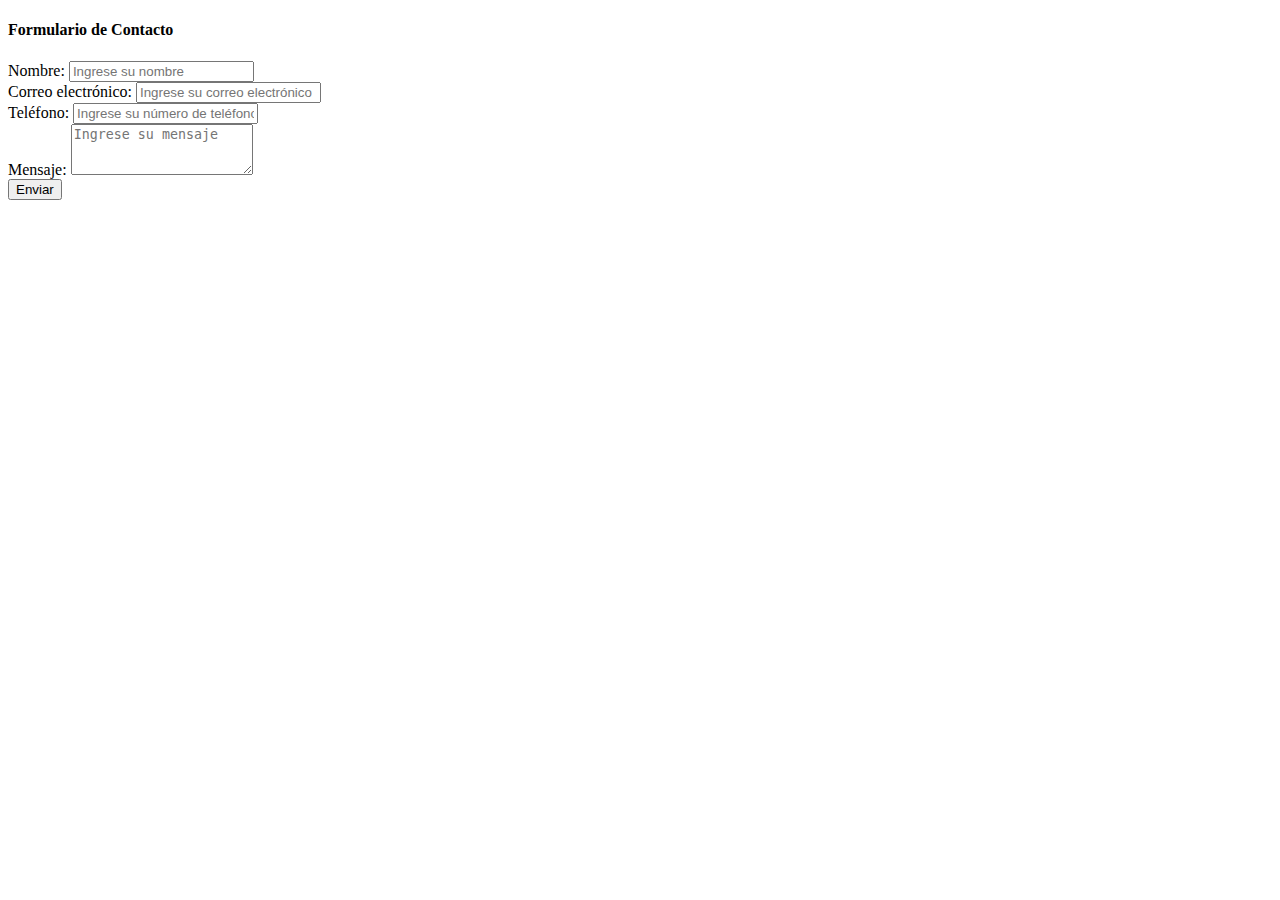
==== contacto.html @ 265b0d10 "Implementación Principal" ====
<!DOCTYPE html>
<html lang="es">

<head>
    <meta charset="UTF-8">
    <meta name="viewport" content="width=device-width, initial-scale=1.0">
    <title>Hotel GD</title>

    <link rel="stylesheet" href="./css/estilos.css">

    <!-- Carga los archivos CSS de Bootstrap -->
    <link href="https://cdn.jsdelivr.net/npm/bootstrap@5.2.3/dist/css/bootstrap.min.css" rel="stylesheet"
        integrity="sha384-rbsA2VBKQhggwzxH7pPCaAqO46MgnOM80zW1RWuH61DGLwZJEdK2Kadq2F9CUG65" crossorigin="anonymous">

    <link rel="icon" type="image/png" href="./images/logo.jpg">

</head>

<body>

    <main>

        <div class="container mt-5">
            <div class="row justify-content-center">
                <div class="col-md-8">
                    <div class="card">
                        <div class="card-header">
                            <h4>Formulario de Contacto</h4>
                        </div>
                        <div class="card-body">
                            <form method="post" action="./php/correo.php">
                                <div class="form-group">
                                    <label for="nombre">Nombre:</label>
                                    <input type="text" class="form-control" id="nombre" name="nombre" placeholder="Ingrese su nombre">
                                </div>
                                <div class="form-group">
                                    <label for="email">Correo electrónico:</label>
                                    <input type="email" class="form-control" id="email" name="email"
                                        placeholder="Ingrese su correo electrónico">
                                </div>
                                <div class="form-group">
                                    <label for="telefono">Teléfono:</label>
                                    <input type="text" class="form-control" id="telefono" name="telefono"
                                        placeholder="Ingrese su número de teléfono">
                                </div>
                                <div class="form-group">
                                    <label for="mensaje">Mensaje:</label>
                                    <textarea class="form-control" id="mensaje" name="mensaje" rows="3"
                                        placeholder="Ingrese su mensaje"></textarea>
                                </div>
                                <button type="submit" class="btn btn-primary mt-2" id="enviar">Enviar</button>
                            </form>
                        </div>
                    </div>
                </div>
            </div>
        </div>

    </main>

    <!-- Carga los archivos JavaScript de Bootstrap -->
    <script src="https://cdn.jsdelivr.net/npm/bootstrap@5.2.3/dist/js/bootstrap.bundle.min.js"
        integrity="sha384-kenU1KFdBIe4zVF0s0G1M5b4hcpxyD9F7jL+jjXkk+Q2h455rYXK/7HAuoJl+0I4"
        crossorigin="anonymous"></script>

    <!-- <script src="./js/principal.js"></script> -->

</body>

</html>
---- css/estilos.css ----
/* HEADER */
.header__logo{
    width: 50px;
}

/* MAIN */
.principal{
    margin-top: 70px;
}
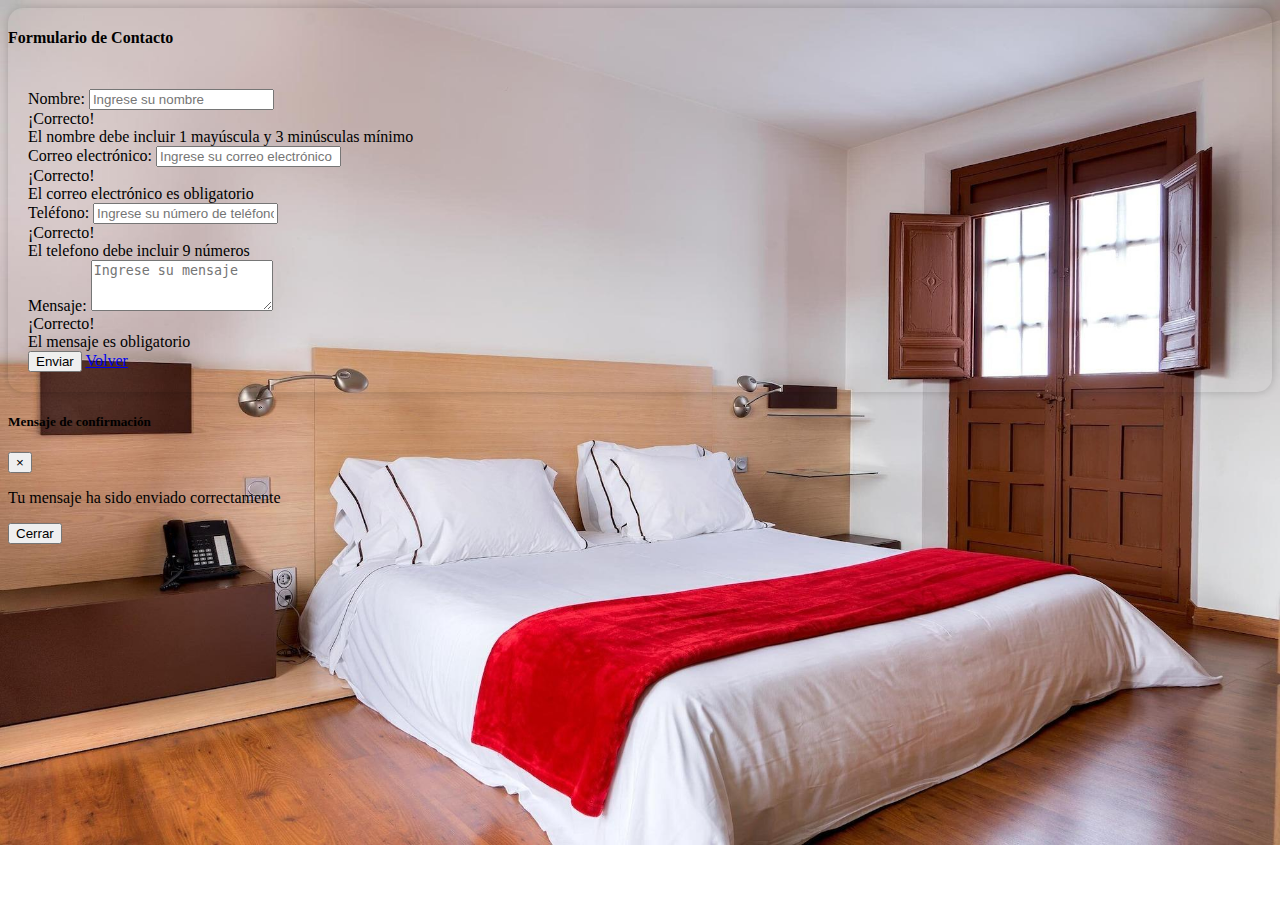
==== commit b704c584: "Formulario de Contacto y Habitaciones" ====
--- a/contacto.html
+++ b/contacto.html
@@ -16,9 +16,9 @@
 
 </head>
 
-<body>
+<body id="body">
 
-    <main>
+    <main id="main">
 
         <div class="container mt-5">
             <div class="row justify-content-center">
@@ -28,29 +28,84 @@
                             <h4>Formulario de Contacto</h4>
                         </div>
                         <div class="card-body">
-                            <form method="post" action="./php/correo.php">
+                            <form id="formContacto" class="needs-validation" novalidate>
                                 <div class="form-group">
                                     <label for="nombre">Nombre:</label>
-                                    <input type="text" class="form-control" id="nombre" name="nombre" placeholder="Ingrese su nombre">
+                                    <input type="text" class="form-control" id="nombre" placeholder="Ingrese su nombre"
+                                        pattern="[A-Z]{1}[a-z]{3,12}" required>
+
+                                    <div class="valid-feedback">
+                                        ¡Correcto!
+                                    </div>
+                                    <div class="invalid-feedback">
+                                        El nombre debe incluir 1 mayúscula y 3 minúsculas mínimo
+                                    </div>
+
                                 </div>
                                 <div class="form-group">
                                     <label for="email">Correo electrónico:</label>
-                                    <input type="email" class="form-control" id="email" name="email"
-                                        placeholder="Ingrese su correo electrónico">
+                                    <input type="email" class="form-control" id="email"
+                                        placeholder="Ingrese su correo electrónico" required>
+
+                                    <div class="valid-feedback">
+                                        ¡Correcto!
+                                    </div>
+                                    <div class="invalid-feedback">
+                                        El correo electrónico es obligatorio
+                                    </div>
+
                                 </div>
                                 <div class="form-group">
                                     <label for="telefono">Teléfono:</label>
-                                    <input type="text" class="form-control" id="telefono" name="telefono"
-                                        placeholder="Ingrese su número de teléfono">
+                                    <input type="text" class="form-control" id="telefono"
+                                        placeholder="Ingrese su número de teléfono" pattern="[0-9]{9}" required>
+
+                                    <div class="valid-feedback">
+                                        ¡Correcto!
+                                    </div>
+                                    <div class="invalid-feedback">
+                                        El telefono debe incluir 9 números
+                                    </div>
+
                                 </div>
                                 <div class="form-group">
                                     <label for="mensaje">Mensaje:</label>
-                                    <textarea class="form-control" id="mensaje" name="mensaje" rows="3"
-                                        placeholder="Ingrese su mensaje"></textarea>
+                                    <textarea class="form-control" id="mensaje" rows="3"
+                                        placeholder="Ingrese su mensaje" required></textarea>
+
+                                    <div class="valid-feedback">
+                                        ¡Correcto!
+                                    </div>
+                                    <div class="invalid-feedback">
+                                        El mensaje es obligatorio
+                                    </div>
+
                                 </div>
-                                <button type="submit" class="btn btn-primary mt-2" id="enviar">Enviar</button>
+                                <button type="submit" class="btn btn-primary mt-2" id="enviar" data-toggle="modal"
+                                    data-target="#exampleModal">Enviar</button>
+                                <a href="./index.html" class="btn btn-primary mt-2">Volver</a>
                             </form>
                         </div>
+                    </div>
+                </div>
+            </div>
+        </div>
+
+        <div class="modal fade" id="miModal" tabindex="-1" role="dialog" aria-labelledby="miModalLabel"
+            aria-hidden="true">
+            <div class="modal-dialog modal-dialog-centered modal-lg" role="document">
+                <div class="modal-content">
+                    <div class="modal-header">
+                        <h5 class="modal-title" id="miModalLabel">Mensaje de confirmación</h5>
+                        <button type="button" class="close" data-dismiss="modal" aria-label="Cerrar">
+                            <span aria-hidden="true">&times;</span>
+                        </button>
+                    </div>
+                    <div class="modal-body">
+                        <p>Tu mensaje ha sido enviado correctamente</p>
+                    </div>
+                    <div class="modal-footer">
+                        <button type="button" class="btn btn-secondary" data-dismiss="modal" id="cerrar">Cerrar</button>
                     </div>
                 </div>
             </div>
@@ -63,7 +118,11 @@
         integrity="sha384-kenU1KFdBIe4zVF0s0G1M5b4hcpxyD9F7jL+jjXkk+Q2h455rYXK/7HAuoJl+0I4"
         crossorigin="anonymous"></script>
 
-    <!-- <script src="./js/principal.js"></script> -->
+    <script src="https://code.jquery.com/jquery-3.6.0.min.js"></script>
+    <script src="https://cdnjs.cloudflare.com/ajax/libs/popper.js/1.12.9/umd/popper.min.js"></script>
+    <script src="https://maxcdn.bootstrapcdn.com/bootstrap/4.0.0/js/bootstrap.min.js"></script>
+
+    <script src="./js/principal.js"></script>
 
 </body>
 
--- a/css/estilos.css
+++ b/css/estilos.css
@@ -8,3 +8,52 @@
 .principal{
     margin-top: 70px;
 }
+
+#body{
+    background-image: url("../images/imagen8.JPEG"); 
+    background-size: cover;
+    background-repeat: no-repeat;
+    background-position: center top;
+}
+
+.card {
+    border: none;
+    border-radius: 15px;
+    overflow: hidden;
+    box-shadow: 0px 0px 10px rgba(0, 0, 0, 0.2);
+    transition: all 0.3s ease;
+}
+
+.card:hover {
+    box-shadow: 0px 0px 20px rgba(0, 0, 0, 0.4);
+    transform: translateY(-5px);
+}
+
+.card img {
+    border-radius: 15px 15px 0 0;
+}
+
+.card-body {
+    padding: 20px;
+}
+
+.card-title {
+    font-weight: bold;
+    margin-bottom: 10px;
+}
+
+.card-text {
+    margin-bottom: 20px;
+}
+
+@media (min-width: 768px) {
+    .card-columns {
+        column-count: 3;
+    }
+}
+
+@media (min-width: 768px) {
+    .card-columns2 {
+        column-count: 1;
+    }
+}